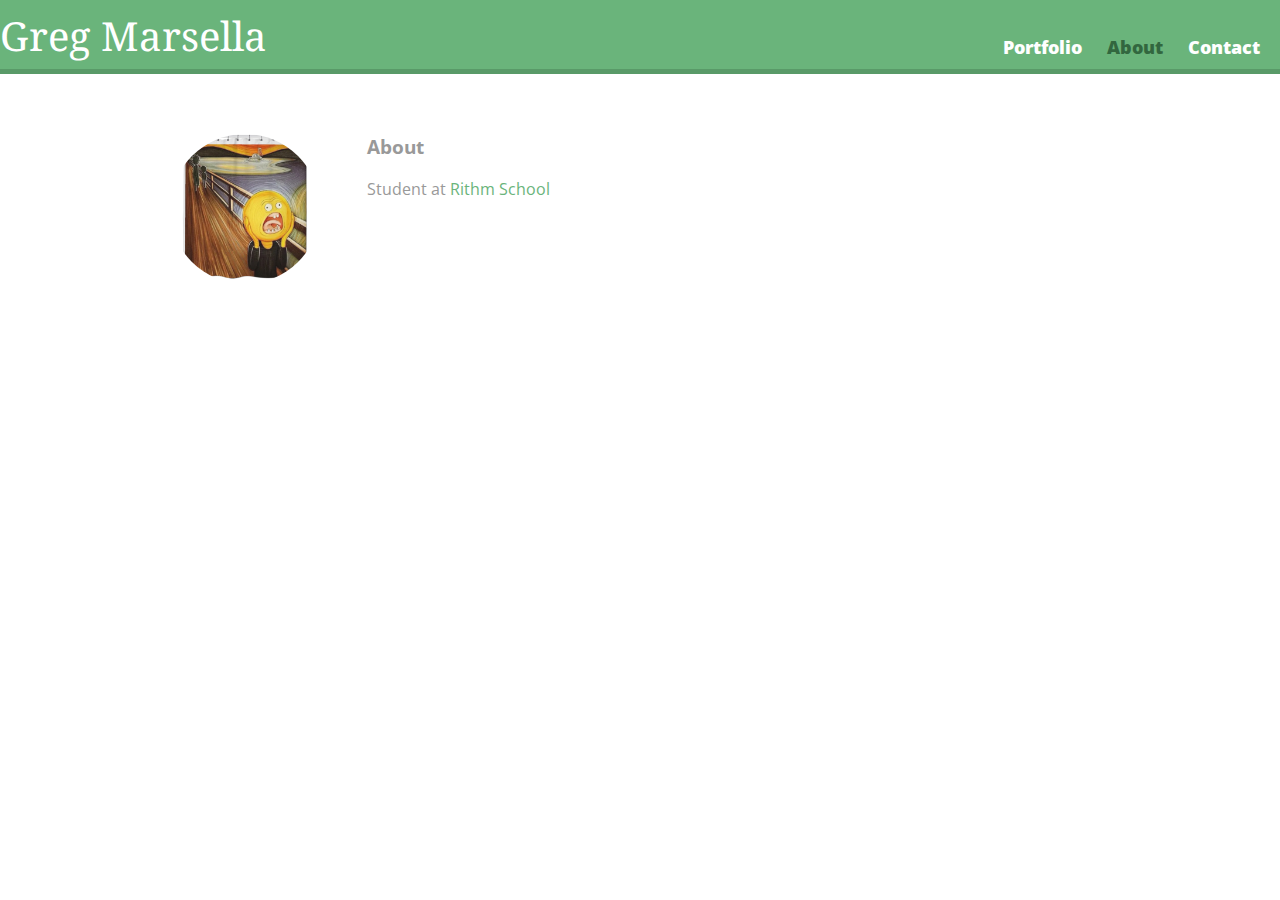
==== about.html @ 57263d48 "adding all my files" ====
<!DOCTYPE html>
<html>
  <head>
    <meta charset="utf-8">
    <title>Greg Marsella</title>
    <link rel="stylesheet" href="css/normalize.css">
    <link href="https://fonts.googleapis.com/css?family=Noto+Serif:400,400i,700,700i|Open+Sans:400,400i,700,700i,800" rel="stylesheet">
    <link rel="stylesheet" href="css/main.css">
    <link rel="stylesheet" href="css/responsive.css">
    <meta name="viewport" content="width=device-width", initial-scale="1.0">
    <style>

    </style>
  </head>
  <body>
    <header>
      <a href="index.html" id="logo">
        <h1>Greg Marsella</h1>
      </a>
      <nav>
        <ul>
          <li><a href="index.html">Portfolio</a></li>
          <li><a href="about.html" class="selected">About</a></li>
          <li><a href="contact.html">Contact</a></li>
        </ul>
      </nav>
    </header>
    <div id="wrapper">
      <section>
      <img src="img/whZ6fuk.jpg" alt="Photo" class="profile-photo">
      <h3>About</h3>
      <p></p>
      <p>Student at <a href="https://www.rithmschool.com/">Rithm School</a>
      </section>
    </div>
  </body>
</html>
---- css/main.css ----
/****************************************************
GENERAL
*****************************************************/

body {
	font-family: 'Open Sans', sans-serif;
}

#wrapper {
	max-width: 940px;
	margin: 0 auto;
	padding: 0 5%;
}


a {
	text-decoration: none;
}

img {
	max-width: 100%;
}

h3 {
	margin: 0 0 1em 0;
}


/****************************************************
HEADING
****************************************************/

header {
	float: left;
	margin: 0 0 30px 0;
	padding: 5px 0 0 0;
	width: 100%;
}

#logo {
	text-align: center;
	margin: 0;
}

h1 {
	font-family: 'Noto Serif', serif;
	margin: 15px 0;
	font-size: 1.75em;
	font-weight: normal;
	line-height: 0.8em;
}

h2 {
	font-size: 0.75em;
	margin: -5px 0 0; /* 1st value: top second: l/r third:; bottom */
	font-weight: normal;
}


/****************************************************
NAVIGATION
****************************************************/



nav {
	text-align: center;
	padding: 10px 0;
	margin: 20px 0 0;
}

nav ul {
	list-style: none;
	margin: 0 10px;
	padding: 0;
}

nav li {
	display: inline-block;
}

nav a {
	font-weight: 800;
	padding: 15px 10px;
}



/****************************************************
FOOTER
****************************************************/


footer {
	font-size: 0.75em;
	text-align: center;
	clear: both;
	padding-top: 50px;
	color: #ccc;
}

.social-icon {
	width: 20px;
	height: 20px
	margin: 0 5px;
}



/****************************************************
PAGE ABOUT
****************************************************/


.profile-photo {
	display: block;
	max-width: 150px;
	margin: 0 auto 30px;
	border-radius:100%;
}



/****************************************************
PAGE PORTFOLIO
****************************************************/

#gallery {
	margin: 0;
	padding: 0;
	list-style: none;
}

#gallery li {
	float: left;
	width: 45%;
	margin: 2.5%;
	background-color: #f5f5f5;
	color: #bdc3c7;

}

#gallery li a p {
	margin: 0;
	padding: 5%;
	font-size: 0.75em;
	color: #bdc3c7;
}


/****************************************************
PAGE CONTACT
****************************************************/

.contact-info {
	list-style: none;
	padding:0;
	margin: 0;
	font-size: 0.9em:;
}

.contact-info a {
	display: block;
	min-height: 20px;
	background-repeat: no-repeat;
	background-size: 20px 20px;
	padding: 0 0 0 30px;
	margin: 0 0 10px;
}

.contact-info li.phone a {
	background-image: url('../img/phone.png');
}

.contact-info li.mail a {
	background-image: url('../img/mail.png');
}
.contact-info li.githubicon a {
	background-image: url('../img/githubicon.png');
}

.contact-info li.linkedin a {
	background-image: url('../img/linkedin.png');
}

/****************************************************
COLORS
****************************************************/

/* green header */
header {
	background: #6ab47b;
	border-color: #599a68;
}

/* nav background on mobile devices */
nav {
	background: #599a68;
}

/* logo text */
h1, h2 {
	color: #fff;
}

/* links */
a {
	color:#6ab47b;
}

/* nav link */
nav a, nav a:visited {
	color: #fff;
}

/* selected nav link */
nav a.selected, nav a:hover {
color: #32673f
}

/* site body */
body {
	background-color: #fff;
	color: #999;
}
---- css/responsive.css ----
@media screen and (min-width: 480px) {
	
/****************************************************
TWO COLUMN LAYOUT
****************************************************/

#primary {
	width: 50%;
	float: left;
}


#secondary {
	width: 40%;
	float: right;
}


/****************************************************
PORTFOLIO PAGE
****************************************************/

#gallery li {
	width: 28.3333%;
	}

#gallery li:nth-child(4n) {
	clear:left;
}



/****************************************************
ABOUT
****************************************************/

.profile-photo {
	float: left;
	margin: 0 5% 80px 0;
	}

}

@media screen and (min-width: 660px) {


/****************************************************
HEADER
****************************************************/

nav {
	background: none;
	float: right;
	font-size: 1.12em;
	text-align: right;
	width: 45%;
}

#logo {
	float: left;
	margin-align: left;
	text-align: left;
	width: 45%;
}

h1 {
	font-size: 2.5em;

}

h2 {
	font-size: 0.825em;
	margin-bottom: 20px;

}

	header {
		border-bottom: 5px solid #599a68;
		margin-bottom: 60px;
	}

}
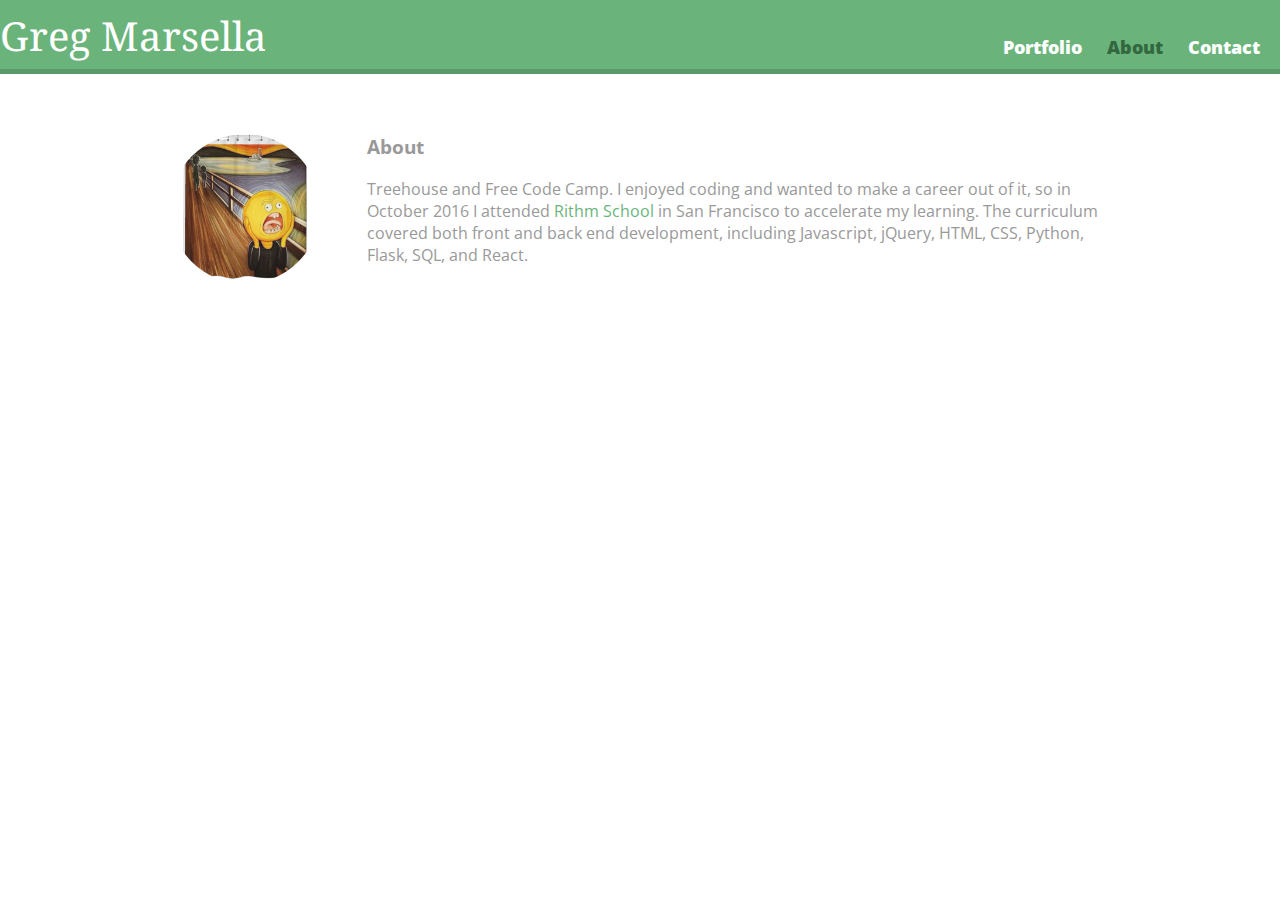
==== commit 98c572ab: "added to about page" ====
--- a/about.html
+++ b/about.html
@@ -30,7 +30,8 @@
       <img src="img/whZ6fuk.jpg" alt="Photo" class="profile-photo">
       <h3>About</h3>
       <p></p>
-      <p>Student at <a href="https://www.rithmschool.com/">Rithm School</a>
+      <p>Treehouse and Free Code Camp. I enjoyed coding and wanted to make a career out of it, so in October 2016 I attended <a href="https://www.rithmschool.com/">Rithm School</a> in San Francisco to accelerate my learning. The curriculum covered both front and back end development, including Javascript, jQuery, HTML, CSS, Python, Flask, SQL, and React. 
+ 
       </section>
     </div>
   </body>
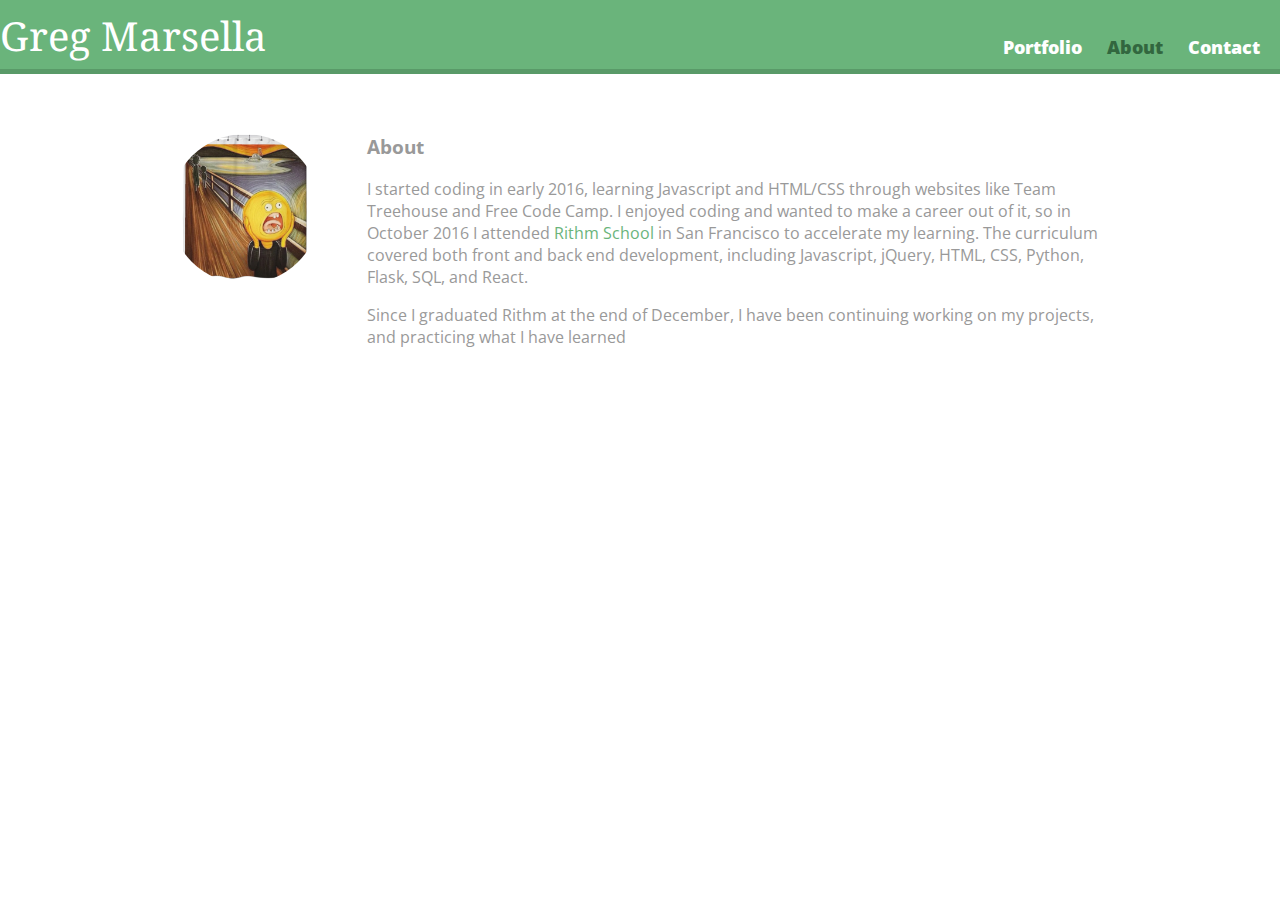
==== commit 2e97bd49: "added second paragraph to about" ====
--- a/about.html
+++ b/about.html
@@ -30,7 +30,9 @@
       <img src="img/whZ6fuk.jpg" alt="Photo" class="profile-photo">
       <h3>About</h3>
       <p></p>
-      <p>Treehouse and Free Code Camp. I enjoyed coding and wanted to make a career out of it, so in October 2016 I attended <a href="https://www.rithmschool.com/">Rithm School</a> in San Francisco to accelerate my learning. The curriculum covered both front and back end development, including Javascript, jQuery, HTML, CSS, Python, Flask, SQL, and React. 
+      <p>I started coding in early 2016, learning Javascript and HTML/CSS through websites like Team Treehouse and Free Code Camp. I enjoyed coding and wanted to make a career out of it, so in October 2016 I attended <a href="https://www.rithmschool.com/">Rithm School</a> in San Francisco to accelerate my learning. The curriculum covered both front and back end development, including Javascript, jQuery, HTML, CSS, Python, Flask, SQL, and React. 
+      <p> Since I graduated Rithm at the end of December, I have been continuing working on my projects, and practicing what I have learned 
+
  
       </section>
     </div>
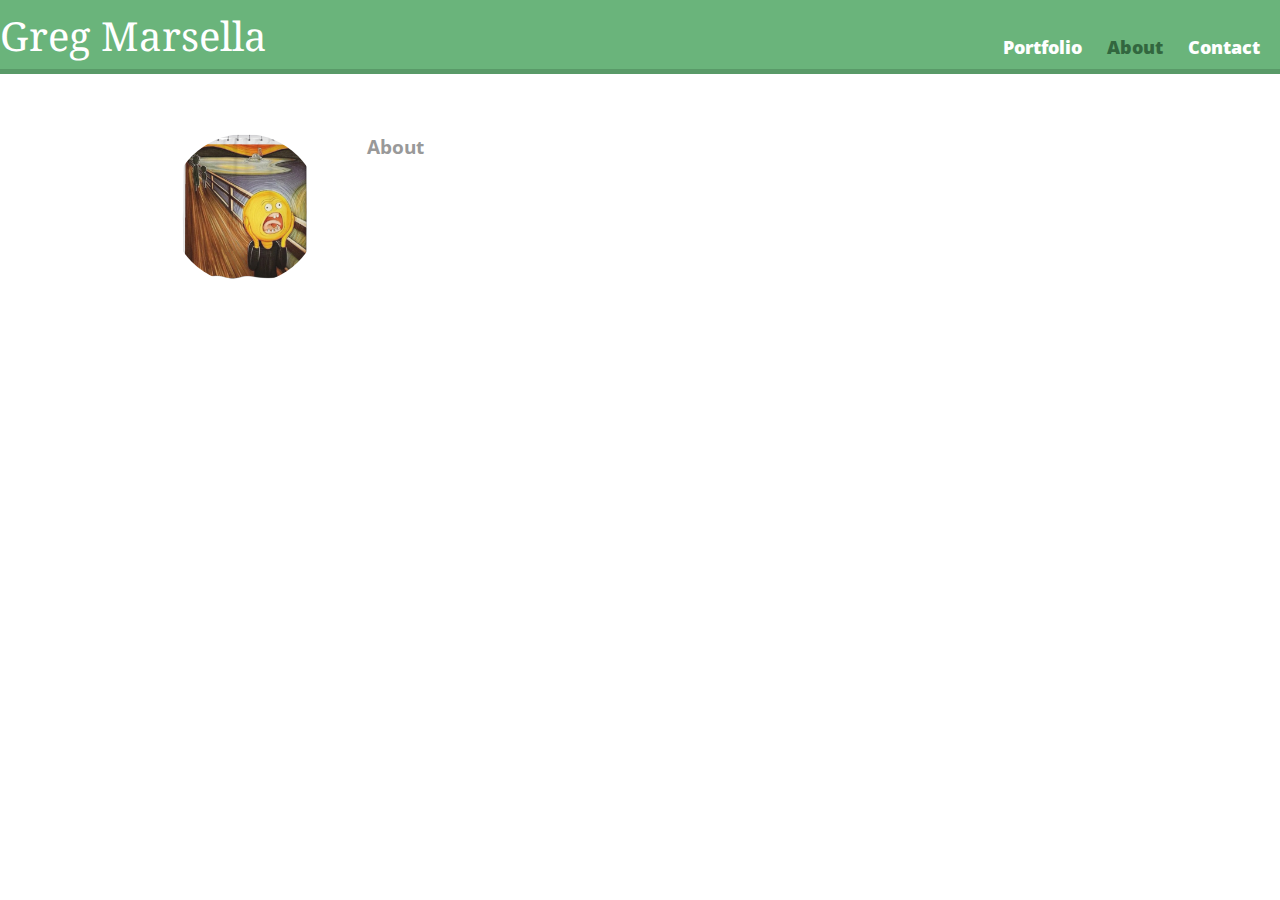
==== commit c476125a: "removed contact. restyled portfolio page" ====
--- a/about.html
+++ b/about.html
@@ -29,9 +29,7 @@
       <section>
       <img src="img/whZ6fuk.jpg" alt="Photo" class="profile-photo">
       <h3>About</h3>
-      <p></p>
-      <p>I started coding in early 2016, learning Javascript and HTML/CSS through websites like Team Treehouse and Free Code Camp. I enjoyed coding and wanted to make a career out of it, so in October 2016 I attended <a href="https://www.rithmschool.com/">Rithm School</a> in San Francisco to accelerate my learning. The curriculum covered both front and back end development, including Javascript, jQuery, HTML, CSS, Python, Flask, SQL, and React. 
-      <p> Since I graduated Rithm at the end of December, I have been continuing working on my projects, and practicing what I have learned 
+
 
  
       </section>
--- a/css/main.css
+++ b/css/main.css
@@ -133,10 +133,10 @@
 
 #gallery li {
 	float: left;
-	width: 45%;
 	margin: 2.5%;
 	background-color: #f5f5f5;
-	color: #bdc3c7;
+	color: black;
+	border-radius: 10px;
 
 }
 
@@ -222,4 +222,12 @@
 body {
 	background-color: #fff;
 	color: #999;
+}
+
+/****************************************************
+Editiing for my portfolio
+****************************************************/
+
+.project_title {
+	color: green;
 }--- a/css/responsive.css
+++ b/css/responsive.css
@@ -20,13 +20,13 @@
 PORTFOLIO PAGE
 ****************************************************/
 
-#gallery li {
+/*#gallery li {
 	width: 28.3333%;
 	}
 
 #gallery li:nth-child(4n) {
 	clear:left;
-}
+}*/
 
 
 
